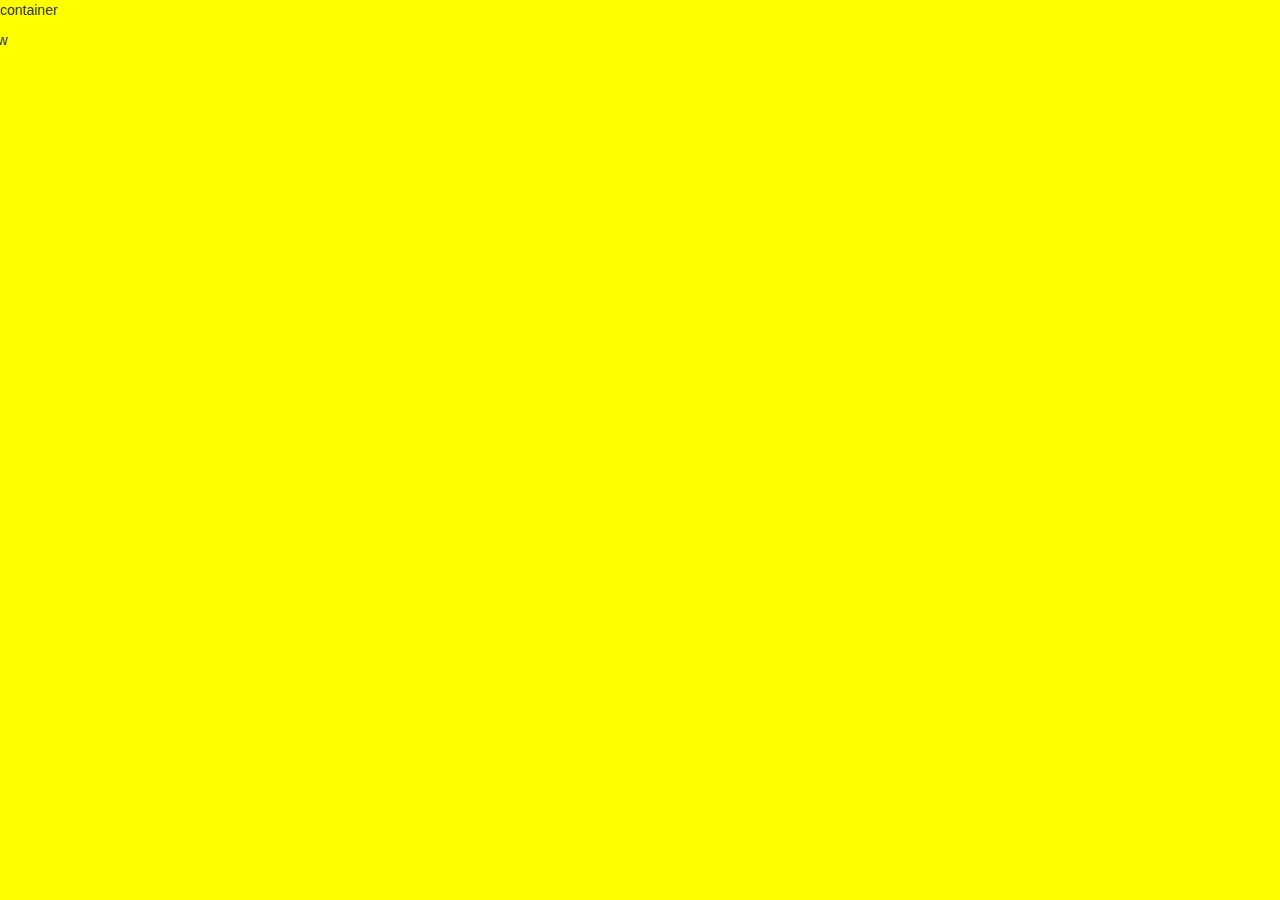
==== index.html @ 6da5e8ad "i have added the container and row div" ====
<!DOCTYPE html>
<!--
To change this license header, choose License Headers in Project Properties.
To change this template file, choose Tools | Templates
and open the template in the editor.
-->
<html>
    <head>
        <title>Portfolio2-Leonardo Sanchez</title>
        <meta charset="UTF-8">
        <meta name="viewport" content="width=device-width, initial-scale=1.0">
        <link type="text/css" rel="stylesheet" href="css/bootstrap-theme.css">
        <link type="text/css" rel="stylesheet" href="css/bootstrap.css">
        <link type="text/css" rel="stylesheet" href="css/custom-style.css">
    <body>
        <div class="container"></div>
        <p>container</p>
        <div class="row">
            <p>row</p>
        </div>
    </body>
</html>
---- css/custom-style.css ----
body{
    background-color:yellow
    
}
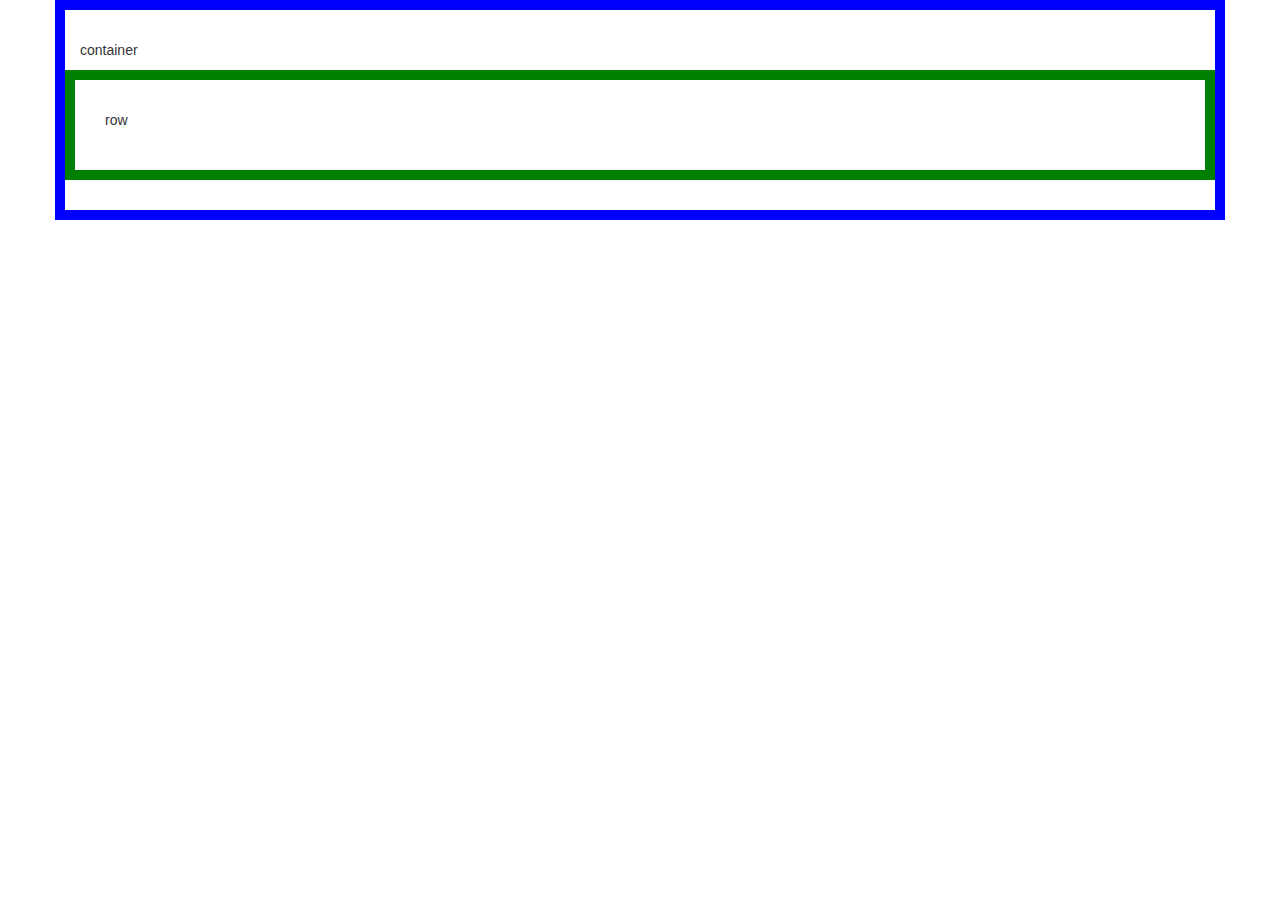
==== commit f447116e: "i have created a border for my row and container" ====
--- a/index.html
+++ b/index.html
@@ -13,10 +13,11 @@
         <link type="text/css" rel="stylesheet" href="css/bootstrap.css">
         <link type="text/css" rel="stylesheet" href="css/custom-style.css">
     <body>
-        <div class="container"></div>
+        <div class="container">
         <p>container</p>
-        <div class="row">
-            <p>row</p>
+            <div class="row">
+                <p>row</p>
+            </div>
         </div>
     </body>
 </html>
--- a/css/custom-style.css
+++ b/css/custom-style.css
@@ -1,4 +1,12 @@
-body{
-    background-color:yellow
-    
+div{
+   border-style: solid;
+   border-width:10px;
+   padding:30px;
+}
+.container{
+    border-color:blue
+}
+
+.row{
+    border-color:green;
 }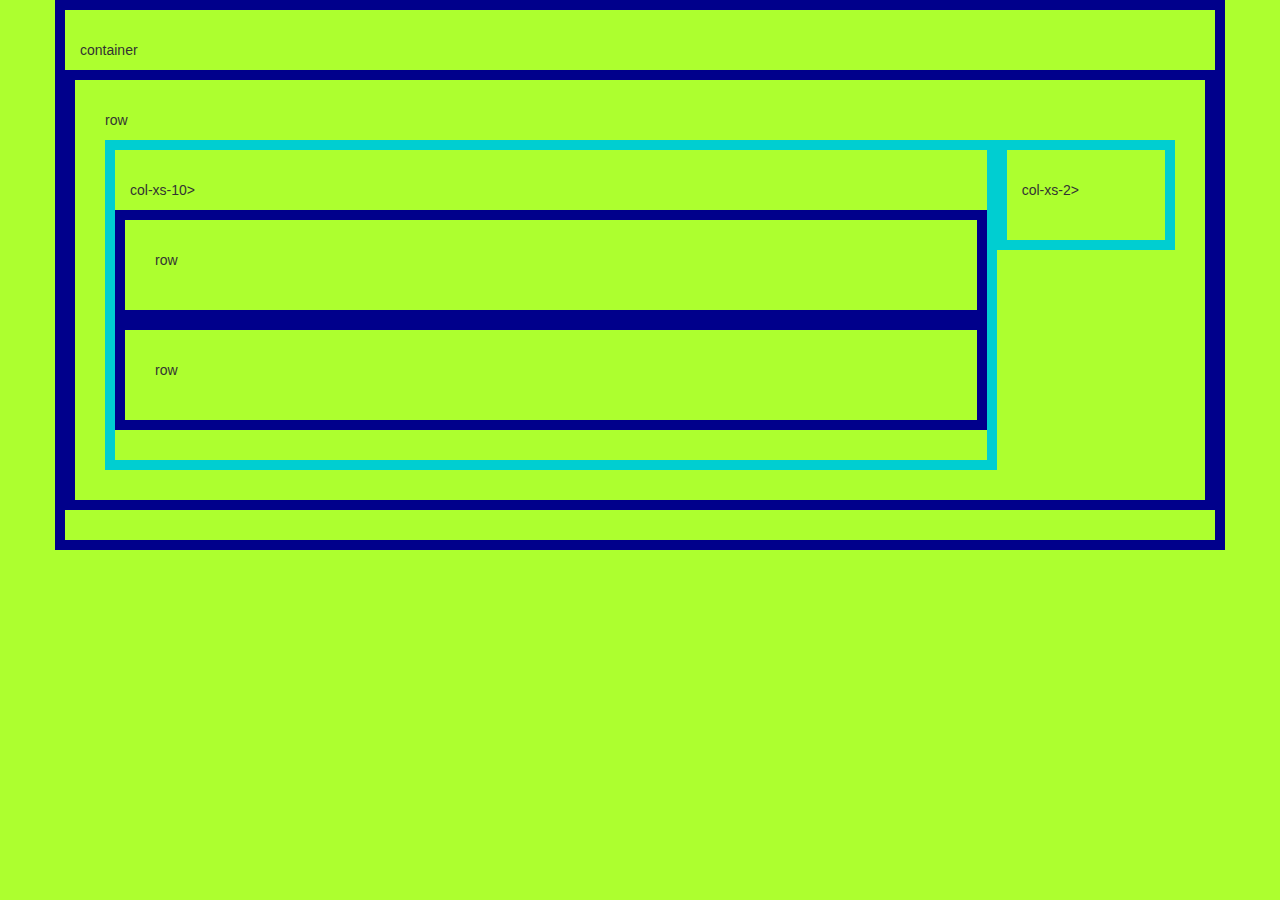
==== commit c798ed64: "i had put new columns and rows" ====
--- a/index.html
+++ b/index.html
@@ -17,6 +17,18 @@
         <p>container</p>
             <div class="row">
                 <p>row</p>
+                <div class="col-xs-10">
+                    <p>col-xs-10><p>
+                    <div class="row">
+                        <p>row</p>
+                    </div>
+                    <div class="row">
+                        <p>row</p>
+                    </div>
+                </div>
+                <div class="col-xs-2">
+                    <p>col-xs-2></p>
+                </div>
             </div>
         </div>
     </body>
--- a/css/custom-style.css
+++ b/css/custom-style.css
@@ -1,12 +1,18 @@
 div{
    border-style: solid;
    border-width:10px;
+   border-color:darkturquoise;
    padding:30px;
 }
 .container{
-    border-color:blue
+    border-color:darkblue;
 }
 
 .row{
-    border-color:green;
+    border-color:darkblue;
+}
+
+body{
+    background-color:greenyellow; 
+    
 }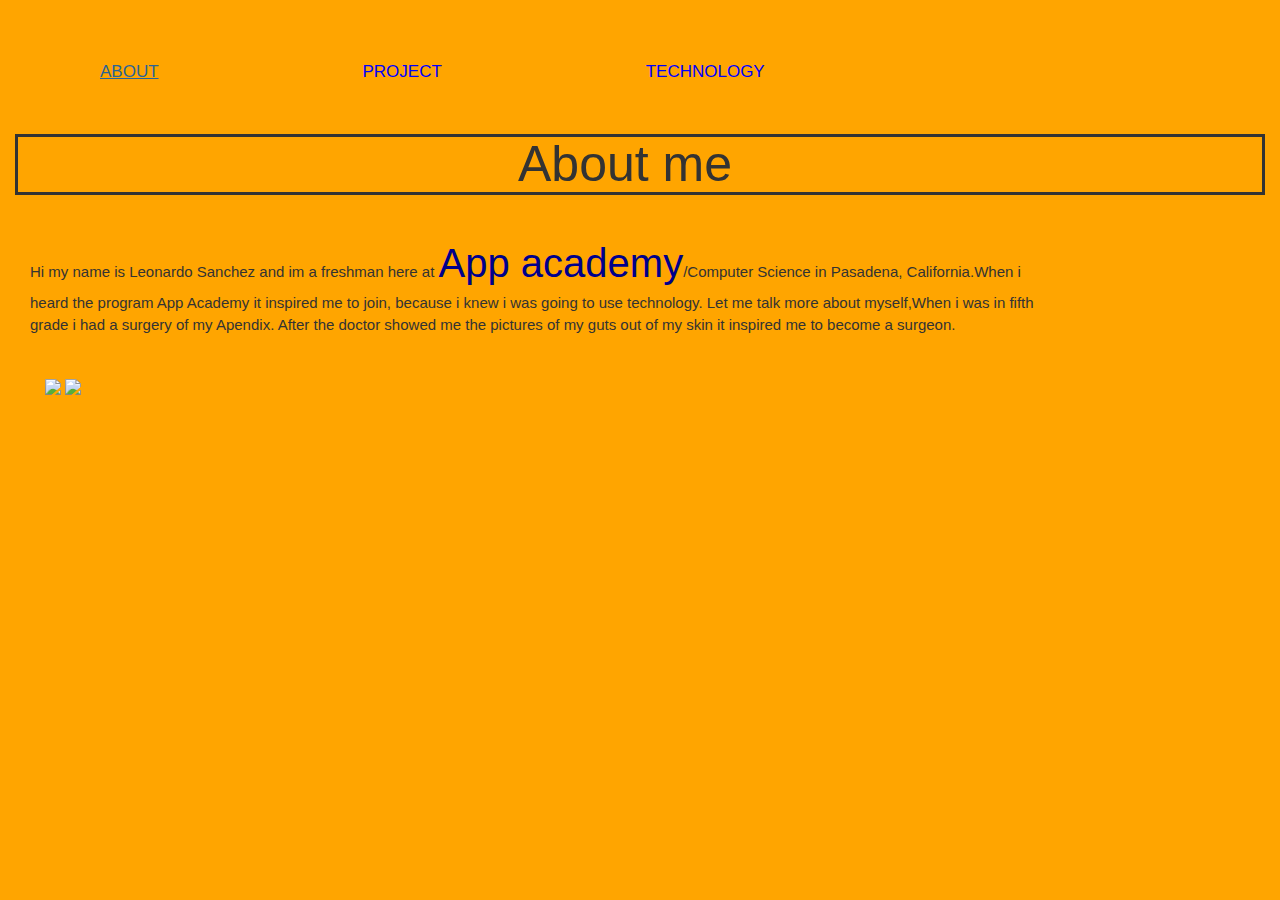
==== commit 628ec257: "i have finished my index project and technology page and and explained what html ,css,and bootstrap " ====
--- a/index.html
+++ b/index.html
@@ -13,23 +13,39 @@
         <link type="text/css" rel="stylesheet" href="css/bootstrap.css">
         <link type="text/css" rel="stylesheet" href="css/custom-style.css">
     <body>
-        <div class="container">
-        <p>container</p>
+        <div class="container"></div>
+         <header>
+            <nav>
+             <a id="curent-link" href="index.html">ABOUT</a>
+             <a href="project.html">PROJECT</a>
+             <a href="technology.html">TECHNOLOGY</a>
+            </nav>
+        </header>
+            
             <div class="row">
-                <p>row</p>
+                <h1 class="uppercase">About me</h1>
                 <div class="col-xs-10">
-                    <p>col-xs-10><p>
+                    <p>Hi my name is Leonardo Sanchez and im a freshman 
+               here at <a class="uppercase" href="http://theappacademy.us"> 
+               App academy</a>/Computer Science in Pasadena,
+               California.When i heard the program App Academy it inspired 
+               me to join, because i knew i was going to use technology.
+               Let me talk more about myself,When i  was in fifth grade i 
+               had a surgery of my Apendix. After the  doctor showed me
+               the pictures of my guts out of my skin it inspired me to become
+               a surgeon.</p>
                     <div class="row">
-                        <p>row</p>
+                     <img src="http://www.kennametal.com/content/dam/kennametal/kennametal/common/About%20Us/Careers/information-technology1.png">
+                    <img src="http://www.pasedfoundation.org/modules/toc/uploads/images/topics/tid326_appacademyblackgrey_small_cd9a1f78_d833_d36f_u1.jpg">
                     </div>
                     <div class="row">
-                        <p>row</p>
-                    </div>
+                       
+                            <iframe width="800" height="300" src="//www.youtube.com/embed/8WTD0Hc9anw" frameborder="0" allowfullscreen></iframe>
+                        
                 </div>
-                <div class="col-xs-2">
-                    <p>col-xs-2></p>
-                </div>
+                
             </div>
         </div>
     </body>
 </html>
+<!--comment -->--- a/css/custom-style.css
+++ b/css/custom-style.css
@@ -1,7 +1,6 @@
 div{
-   border-style: solid;
+   border-style:none;
    border-width:10px;
-   border-color:darkturquoise;
    padding:30px;
 }
 .container{
@@ -13,6 +12,31 @@
 }
 
 body{
-    background-color:greenyellow; 
+    background-color:orange;
     
-}+}
+
+nav a {
+    color:blue;
+    padding:100px;
+    font-size:17px
+        
+}
+
+p a{
+    font-size: 40px;
+    color: darkblue
+}
+
+p {
+     font-size:15px;
+ }
+ 
+ h1 {
+    font-size:50px;
+    padding-left:500px;
+    border-style:solid;
+    
+ }
+ 
+ 
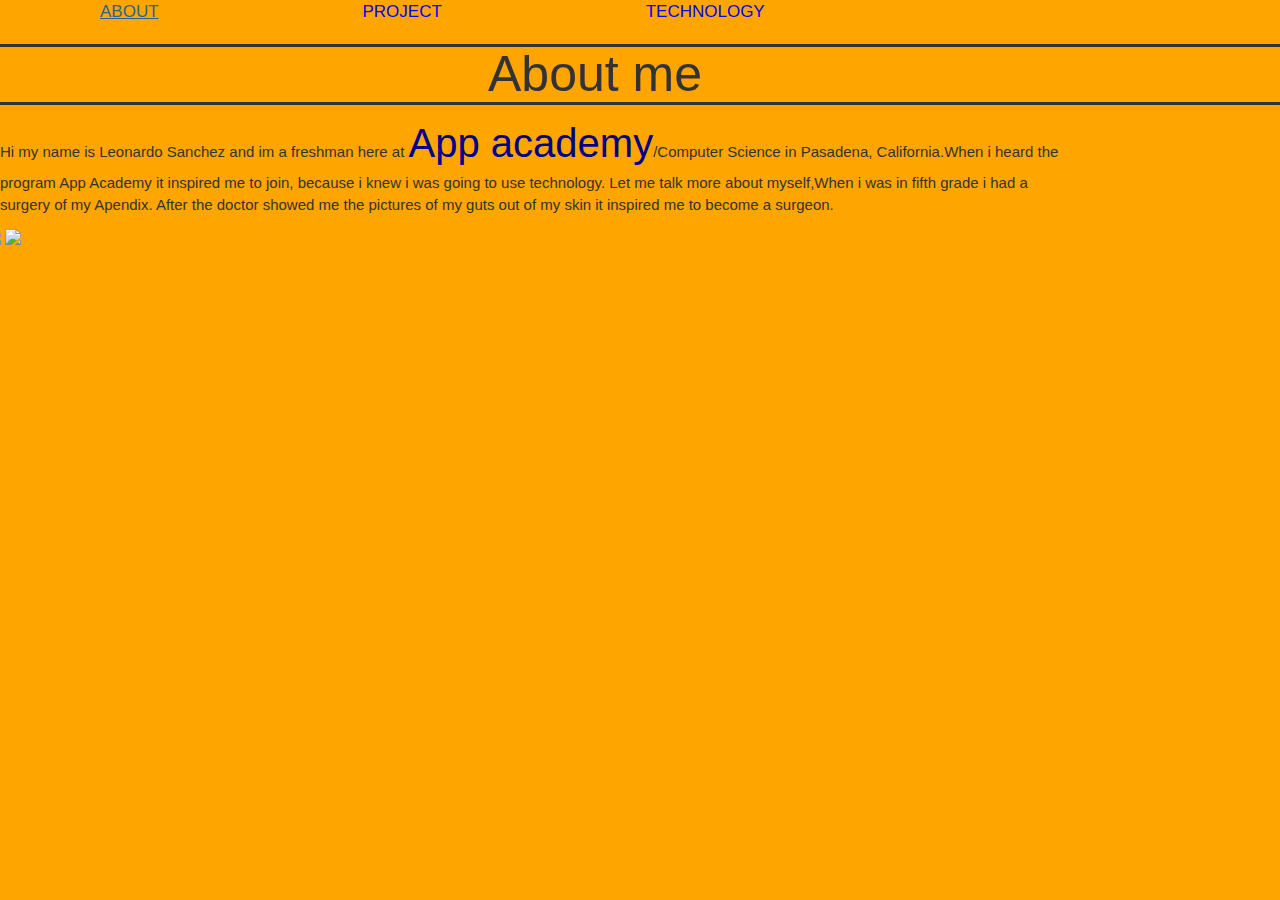
==== commit 92addc7c: "i have added comments to css and html" ====
--- a/index.html
+++ b/index.html
@@ -35,7 +35,7 @@
                the pictures of my guts out of my skin it inspired me to become
                a surgeon.</p>
                     <div class="row">
-                     <img src="http://www.kennametal.com/content/dam/kennametal/kennametal/common/About%20Us/Careers/information-technology1.png">
+                    <img src="http://www.kennametal.com/content/dam/kennametal/kennametal/common/About%20Us/Careers/information-technology1.png">
                     <img src="http://www.pasedfoundation.org/modules/toc/uploads/images/topics/tid326_appacademyblackgrey_small_cd9a1f78_d833_d36f_u1.jpg">
                     </div>
                     <div class="row">
--- a/css/custom-style.css
+++ b/css/custom-style.css
@@ -1,4 +1,4 @@
-div{
+/*div{
    border-style:none;
    border-width:10px;
    padding:30px;
@@ -9,7 +9,7 @@
 
 .row{
     border-color:darkblue;
-}
+}*/
 
 body{
     background-color:orange;
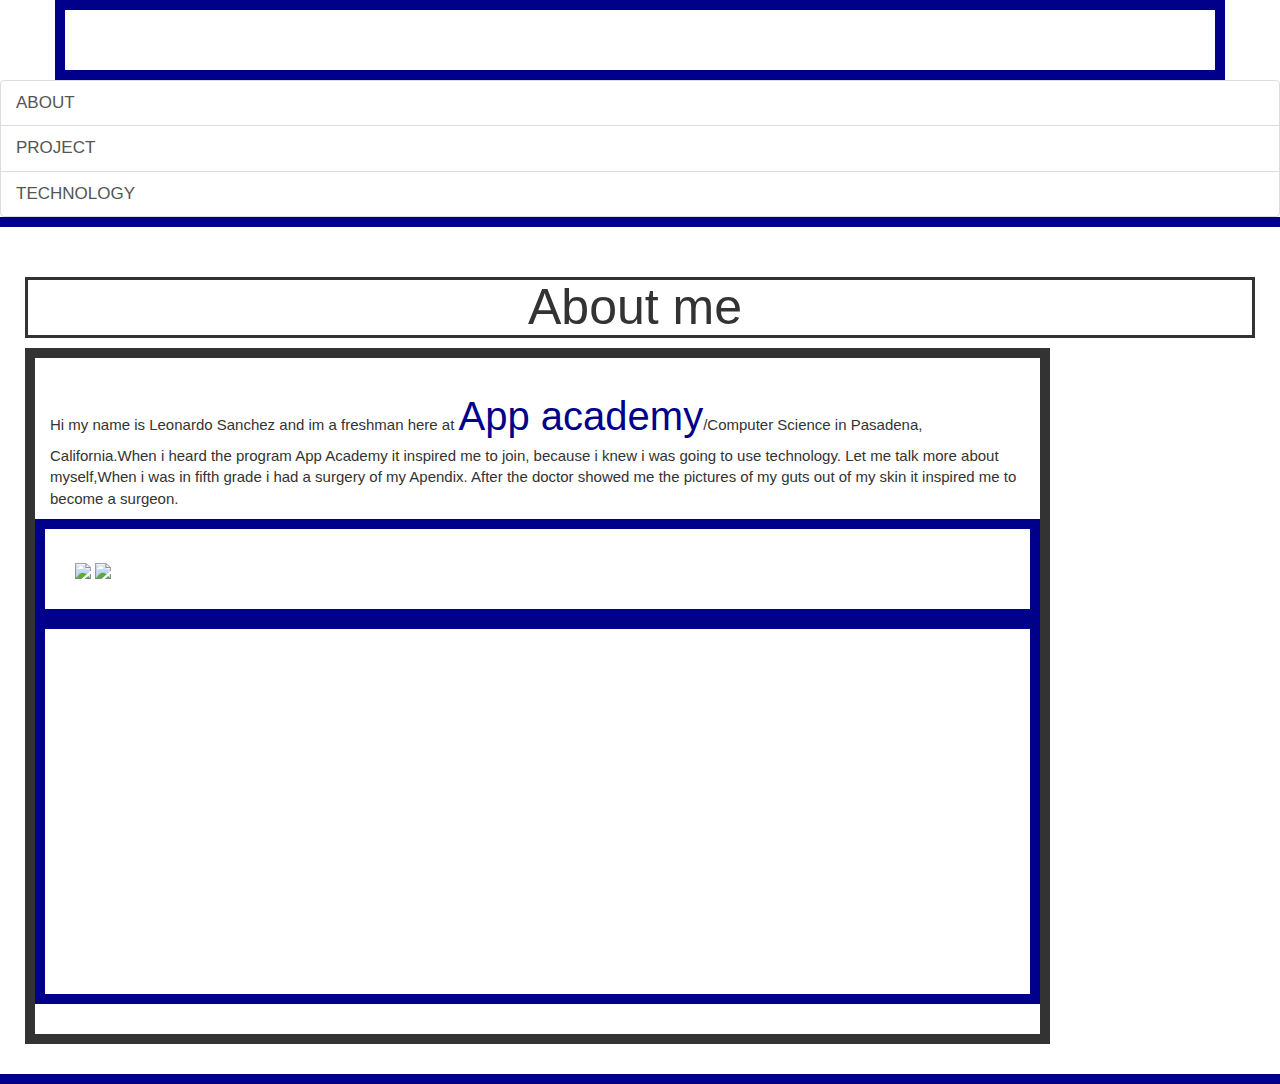
==== commit c28852ef: "i have added better bootstrap links to all my pages" ====
--- a/index.html
+++ b/index.html
@@ -16,15 +16,16 @@
         <div class="container"></div>
          <header>
             <nav>
-             <a id="curent-link" href="index.html">ABOUT</a>
-             <a href="project.html">PROJECT</a>
-             <a href="technology.html">TECHNOLOGY</a>
+             <a class="list-group-item" id="curent-link" href="index.html">ABOUT</a>
+             <a class="list-group-item" href="project.html">PROJECT</a>
+             <a class="list-group-item" href="technology.html">TECHNOLOGY</a>
             </nav>
         </header>
             
             <div class="row">
-                <h1 class="uppercase">About me</h1>
+               <h1 class="uppercase">About me</h1>
                 <div class="col-xs-10">
+                    
                     <p>Hi my name is Leonardo Sanchez and im a freshman 
                here at <a class="uppercase" href="http://theappacademy.us"> 
                App academy</a>/Computer Science in Pasadena,
@@ -40,12 +41,15 @@
                     </div>
                     <div class="row">
                        
-                            <iframe width="800" height="300" src="//www.youtube.com/embed/8WTD0Hc9anw" frameborder="0" allowfullscreen></iframe>
+                           <iframe width="800" height="300" src="//www.youtube.com/embed/8WTD0Hc9anw" frameborder="0" allowfullscreen></iframe>
                         
                 </div>
                 
             </div>
         </div>
+        <script src="http://ajax.googleapis.com/ajax/libs/jquery/1.11.0/jquery.min.js"></script>
+       <script src="js/bootstrap.min.js"></script>
+        
     </body>
 </html>
 <!--comment -->--- a/css/custom-style.css
+++ b/css/custom-style.css
@@ -1,5 +1,5 @@
-/*div{
-   border-style:none;
+div{
+   border-style:solid;
    border-width:10px;
    padding:30px;
 }
@@ -9,15 +9,15 @@
 
 .row{
     border-color:darkblue;
-}*/
+}
 
 body{
-    background-color:orange;
+    background-color:white;
     
 }
 
 nav a {
-    color:blue;
+    color:darkblue;
     padding:100px;
     font-size:17px
         
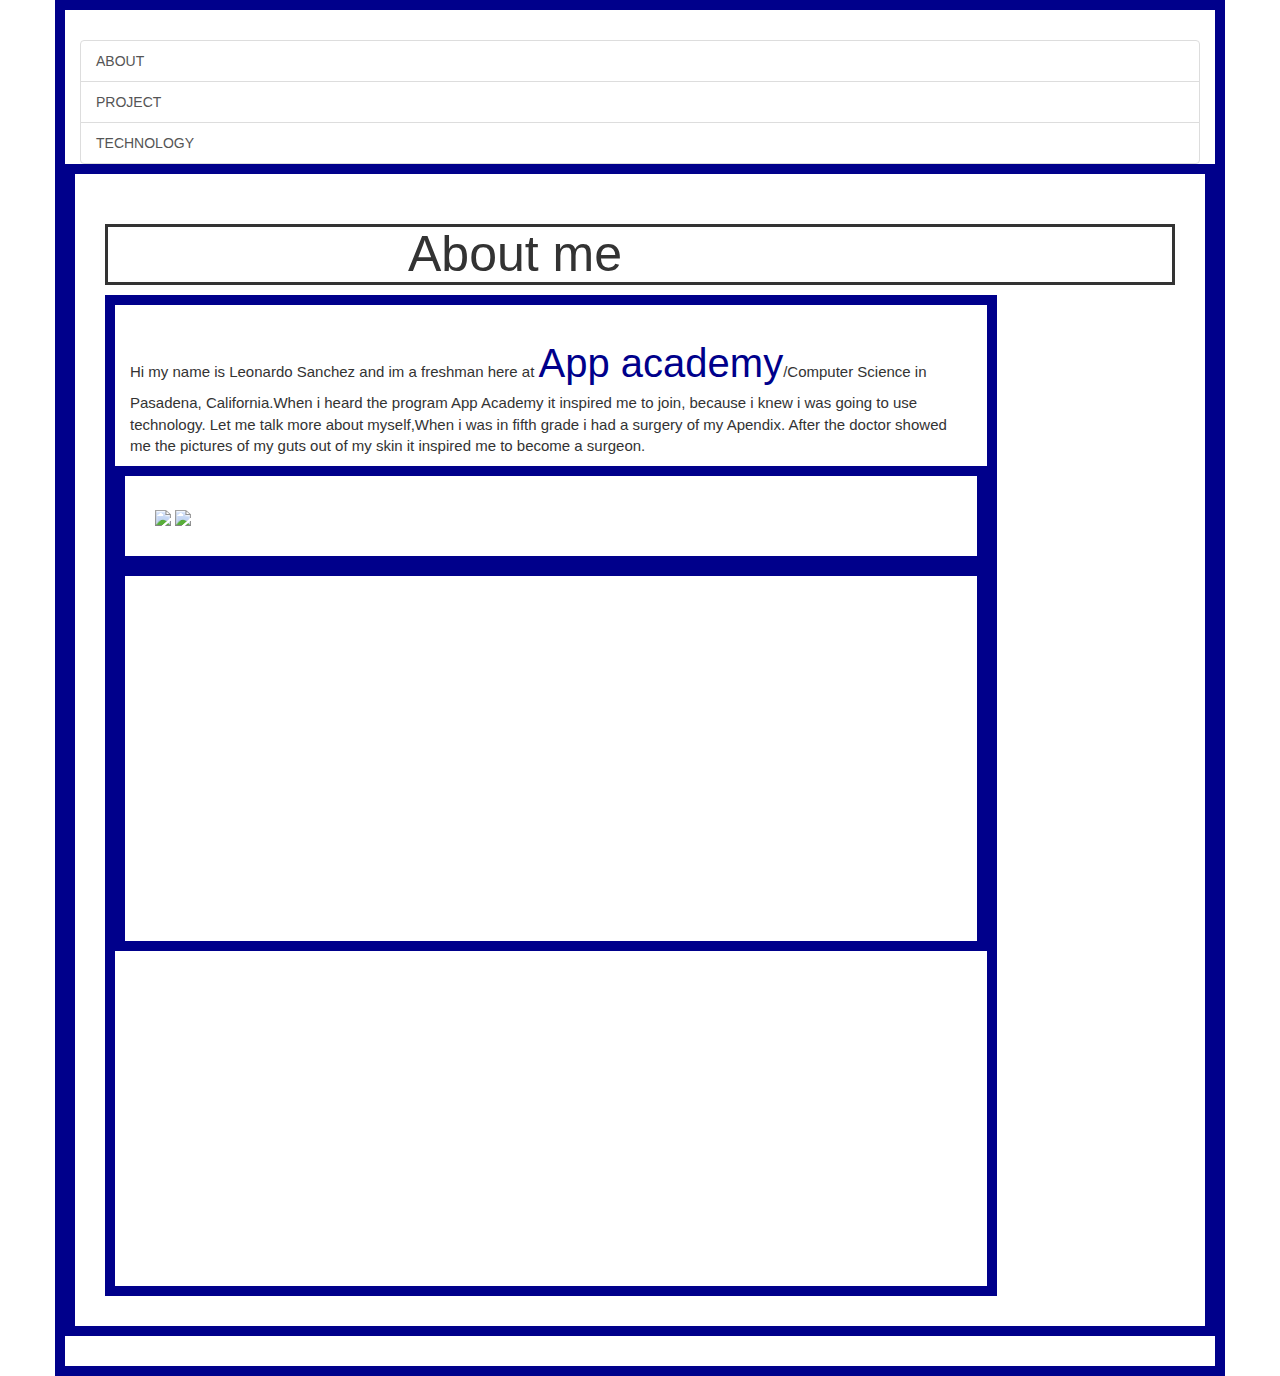
==== commit 6ae1b63c: "i have added a second video to my index page" ====
--- a/index.html
+++ b/index.html
@@ -13,7 +13,7 @@
         <link type="text/css" rel="stylesheet" href="css/bootstrap.css">
         <link type="text/css" rel="stylesheet" href="css/custom-style.css">
     <body>
-        <div class="container"></div>
+        <div class="container">
          <header>
             <nav>
              <a class="list-group-item" id="curent-link" href="index.html">ABOUT</a>
@@ -44,12 +44,12 @@
                            <iframe width="800" height="300" src="//www.youtube.com/embed/8WTD0Hc9anw" frameborder="0" allowfullscreen></iframe>
                         
                 </div>
-                
+                <iframe width="800" height="300" src="//www.youtube.com/embed/Ywa7gNOecBY" frameborder="0" allowfullscreen></iframe>
             </div>
         </div>
         <script src="http://ajax.googleapis.com/ajax/libs/jquery/1.11.0/jquery.min.js"></script>
        <script src="js/bootstrap.min.js"></script>
-        
+        </div>
     </body>
 </html>
 <!--comment -->--- a/css/custom-style.css
+++ b/css/custom-style.css
@@ -2,6 +2,7 @@
    border-style:solid;
    border-width:10px;
    padding:30px;
+   border-color:darkblue;
 }
 .container{
     border-color:darkblue;
@@ -16,12 +17,12 @@
     
 }
 
-nav a {
+/*nav a {
     color:darkblue;
     padding:100px;
     font-size:17px
         
-}
+}*/
 
 p a{
     font-size: 40px;
@@ -34,8 +35,9 @@
  
  h1 {
     font-size:50px;
-    padding-left:500px;
+    padding-left:300px;
     border-style:solid;
+    
     
  }
  
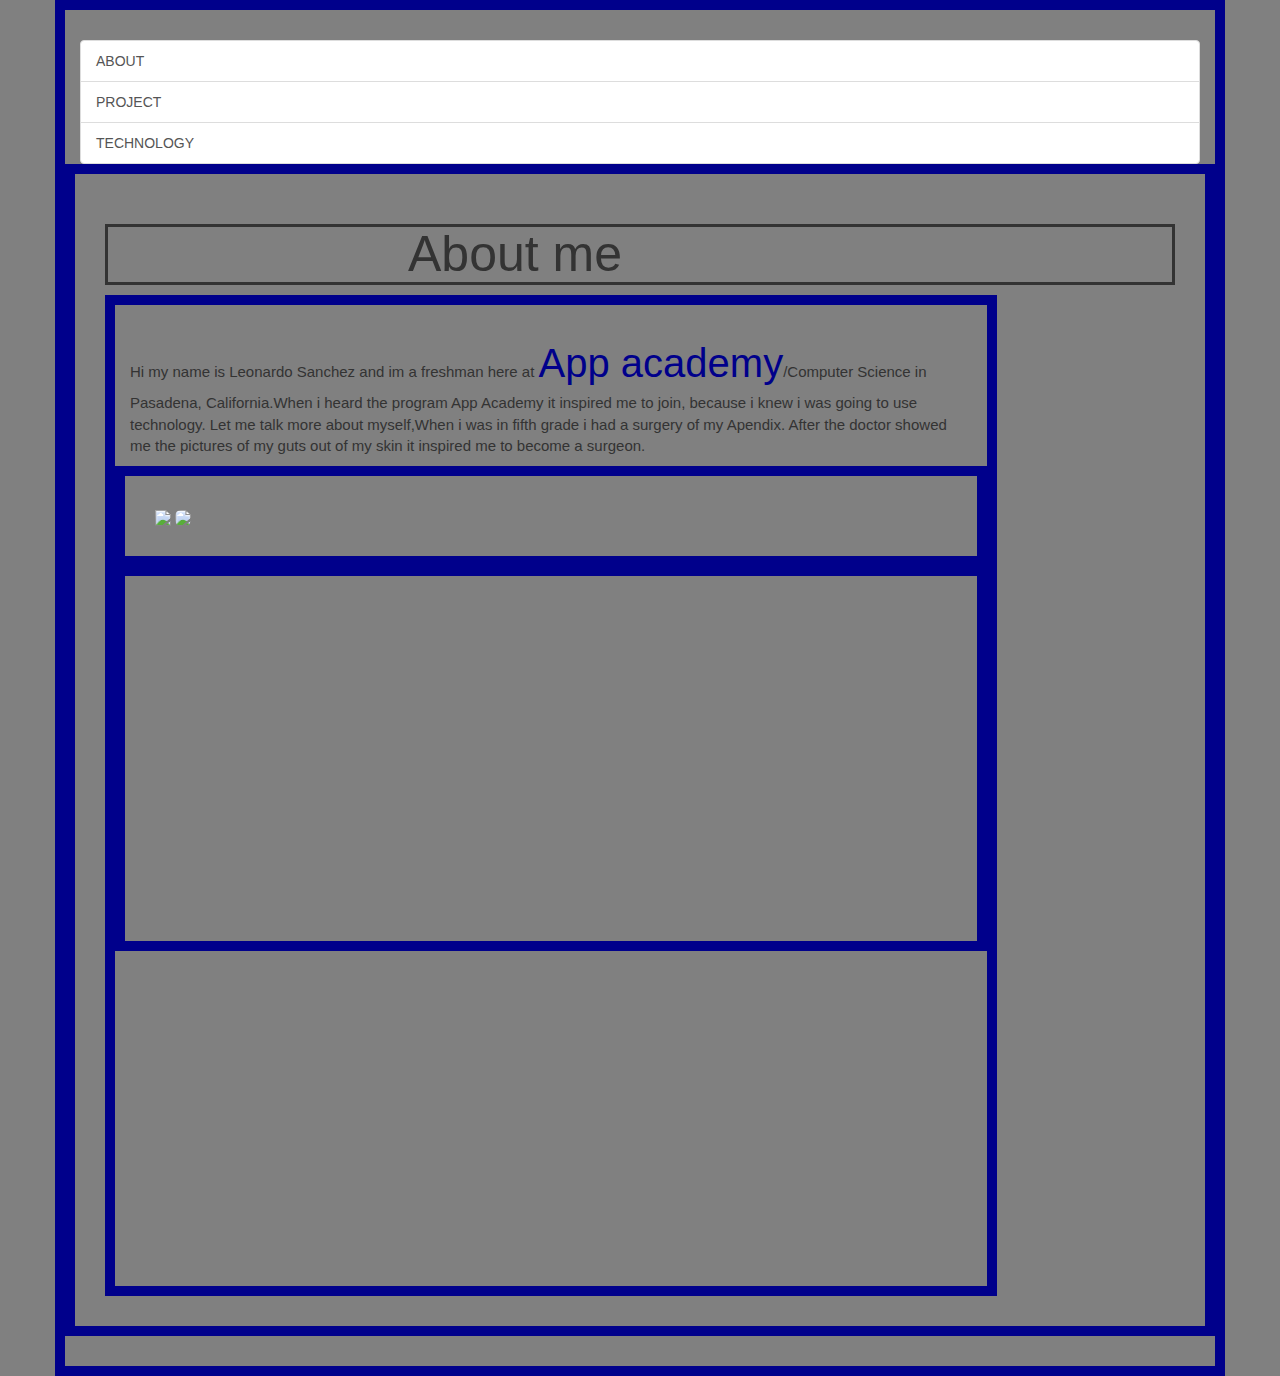
==== commit ca87b2c4: "i have added a grey background" ====
--- a/index.html
+++ b/index.html
@@ -37,7 +37,7 @@
                a surgeon.</p>
                     <div class="row">
                     <img src="http://www.kennametal.com/content/dam/kennametal/kennametal/common/About%20Us/Careers/information-technology1.png">
-                    <img src="http://www.pasedfoundation.org/modules/toc/uploads/images/topics/tid326_appacademyblackgrey_small_cd9a1f78_d833_d36f_u1.jpg">
+                    <img class="img-rounded" src="http://www.pasedfoundation.org/modules/toc/uploads/images/topics/tid326_appacademyblackgrey_small_cd9a1f78_d833_d36f_u1.jpg">
                     </div>
                     <div class="row">
                        
--- a/css/custom-style.css
+++ b/css/custom-style.css
@@ -13,7 +13,7 @@
 }
 
 body{
-    background-color:white;
+    background-color:grey;
     
 }
 
